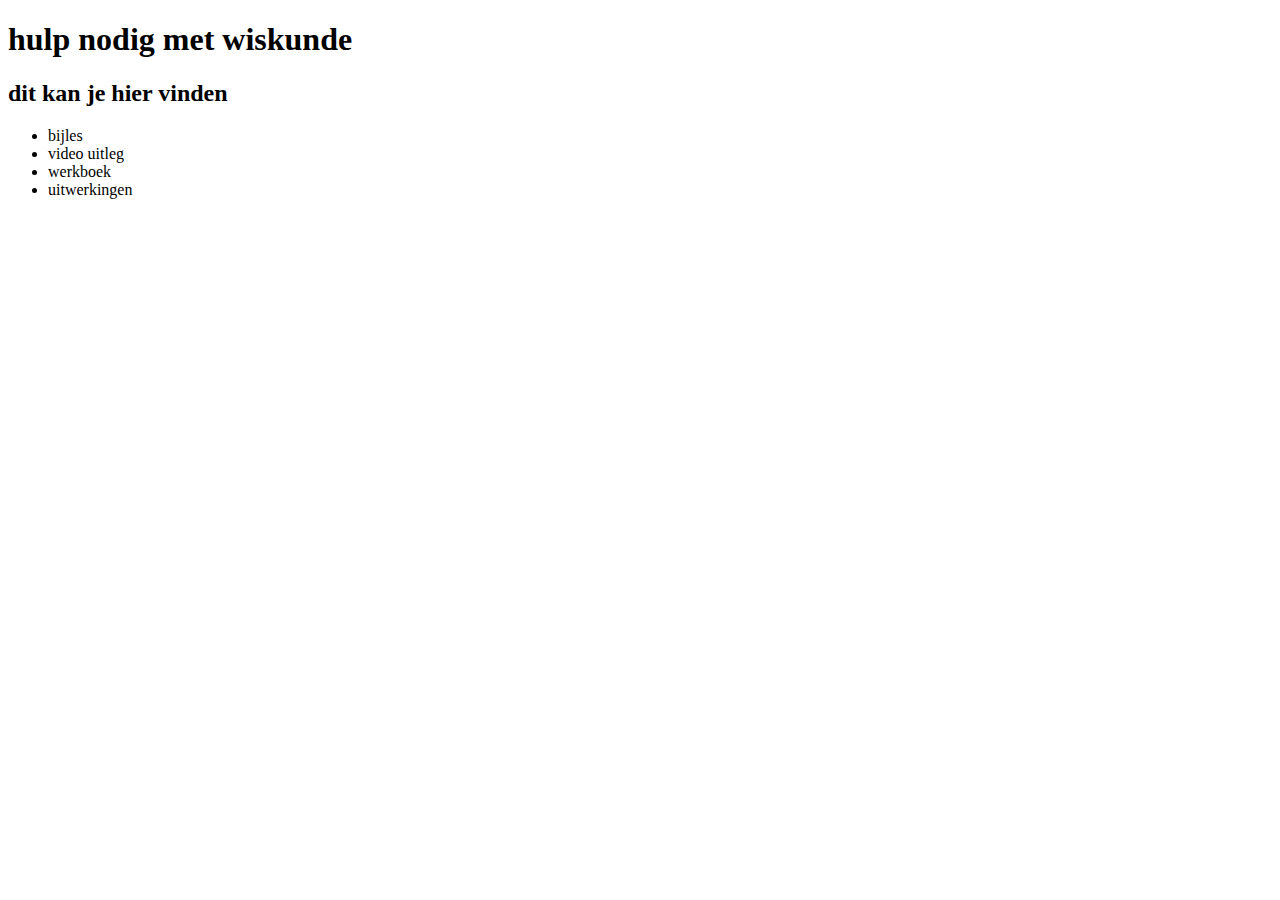
==== index.html @ 5e82a296 "jj" ====
<!DOCTYPE html>
<html>
<head>
<title>wishulp</title>
</head>
<body>
<h1>hulp nodig met wiskunde</h1>
 <div class="main">
<h2>dit kan je hier vinden</h2>
<ul>
  <li>bijles</li>
  <li>video uitleg</li>
  <li>werkboek</li>
  <li>uitwerkingen</li>
</ul>
   </div>



</body>
</html>
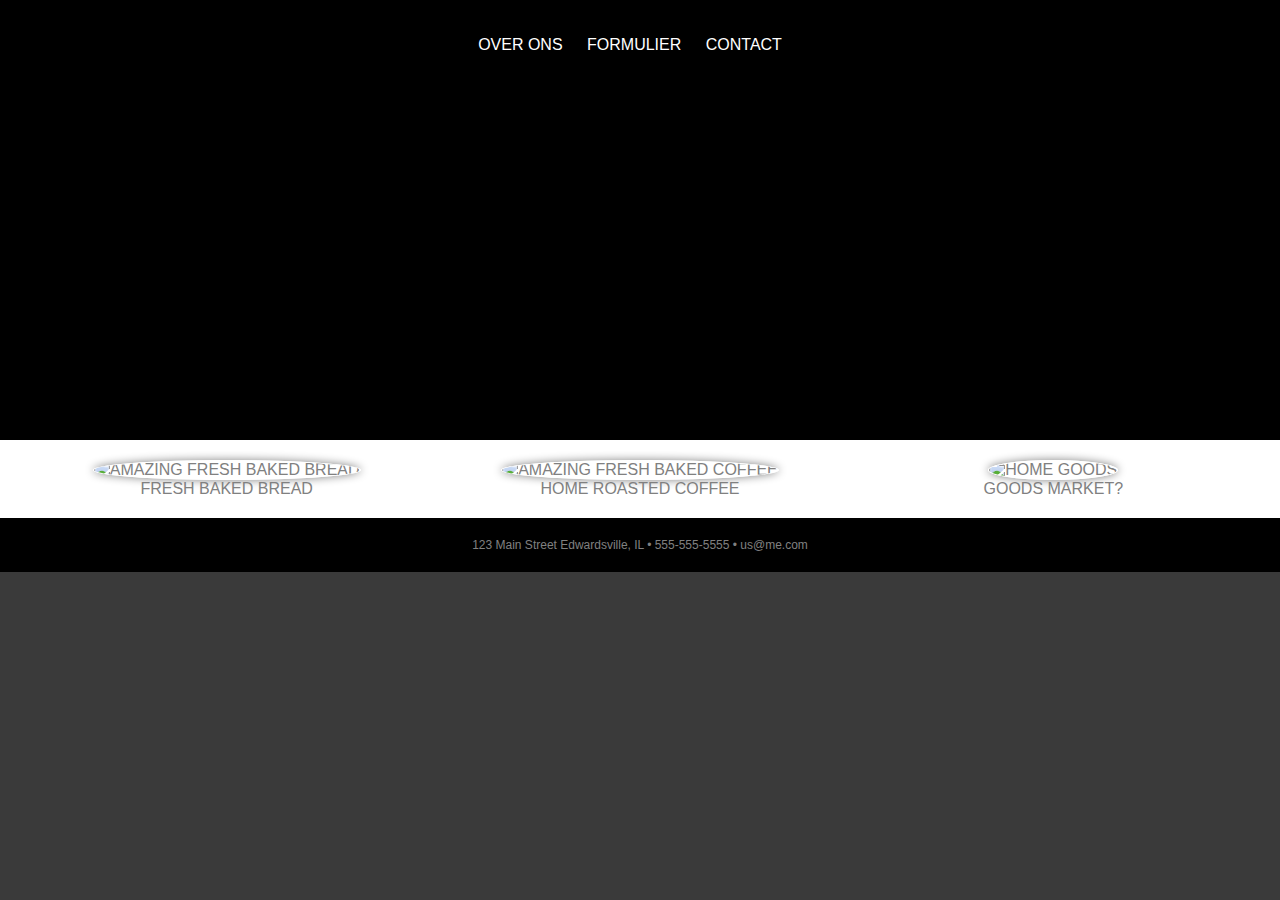
==== commit f09ba360: "neiw" ====
--- a/index.html
+++ b/index.html
@@ -1,21 +1,46 @@
 <!DOCTYPE html>
-<html>
-<head>
-<title>wishulp</title>
-</head>
-<body>
-<h1>hulp nodig met wiskunde</h1>
- <div class="main">
-<h2>dit kan je hier vinden</h2>
-<ul>
-  <li>bijles</li>
-  <li>video uitleg</li>
-  <li>werkboek</li>
-  <li>uitwerkingen</li>
-</ul>
-   </div>
+<html>  
 
+  <head>
+    <title>wishulp</title> <link href="style.css" rel="stylesheet" type="text/css"  />
 
+  </head>
+ <body>
 
-</body>
+      <header>
+             <nav> 
+                 <ul>
+                  <li><a href="index_copy_copy.html">over ons</a></li>
+                  <li><a href="index_copy.html">formulier</a></li>
+                  <li><a href="index_copy_copy_2.html">contact</a></li>
+  
+                 </ul>
+              </nav>
+        </header>
+      </ul>
+    </nav>
+  </header>
+  <section class="features">
+    <!--   You'll notice the img urls are LONG, I had to upload them to google drive   -->
+    <figure>
+        <img src="http://gdurl.com/9cJX" alt="amazing fresh baked bread">
+        <figcaption>Fresh Baked Bread</figcaption>
+      </figure>
+      <figure>
+          <img src="http://gdurl.com/0eik" alt="amazing fresh baked coffee">
+          <figcaption>Home Roasted Coffee</figcaption>
+        </figure>
+        <figure>
+            <img src="http://gdurl.com/tByo" alt="home goods">
+            <figcaption>Goods Market?</figcaption>
+          </figure>
+  </section>
+
+  <footer>
+    123 Main Street Edwardsville, IL • 555-555-5555 • us@me.com
+  </footer>
+                 
+ </body>
 </html>
+
+      --- a/style.css
+++ b/style.css
@@ -0,0 +1,76 @@
+body{ 
+    background: rgb(58, 58, 58);
+    color: white;
+    font-family:helvetica neue, Arial, Helvetica, sans-serif;
+margin: 0;
+padding: 0;
+
+}
+
+header{
+background-color: black;
+background-image: url("images/hero.jpg");                mis fout
+background-size: 100%;
+background-position:center;
+height: 400px;
+padding: 20px;
+text-align: center;
+
+}
+
+header a {
+    color: white;
+    text-decoration: none;
+    text-transform: uppercase;
+    margin-top: 40px;
+}
+
+
+
+header .logo a{moet nog
+
+}
+
+nav ul { 
+margin: o;
+padding: 0;
+list-style-type:none;
+
+}
+
+nav li {
+    display: inline-block;
+    margin-right: 20px;
+}
+
+.features {
+    background: white;
+    color: gray;
+    padding: 20px;
+    display: flex;
+    flex-direction: row;
+}
+
+.features figure {
+margin: auto;
+text-align: center;
+text-transform: uppercase;
+width: 280px;
+}
+
+.features figure img {
+border: 1px solid white;
+border-radius: 50%;
+box-shadow: gray 0 0 10px;
+width: 280px ;
+}
+
+
+
+footer { 
+    background: black;
+    color: gray;
+    font-size: 12px;
+    padding: 20px 20px;
+    text-align: center;
+}